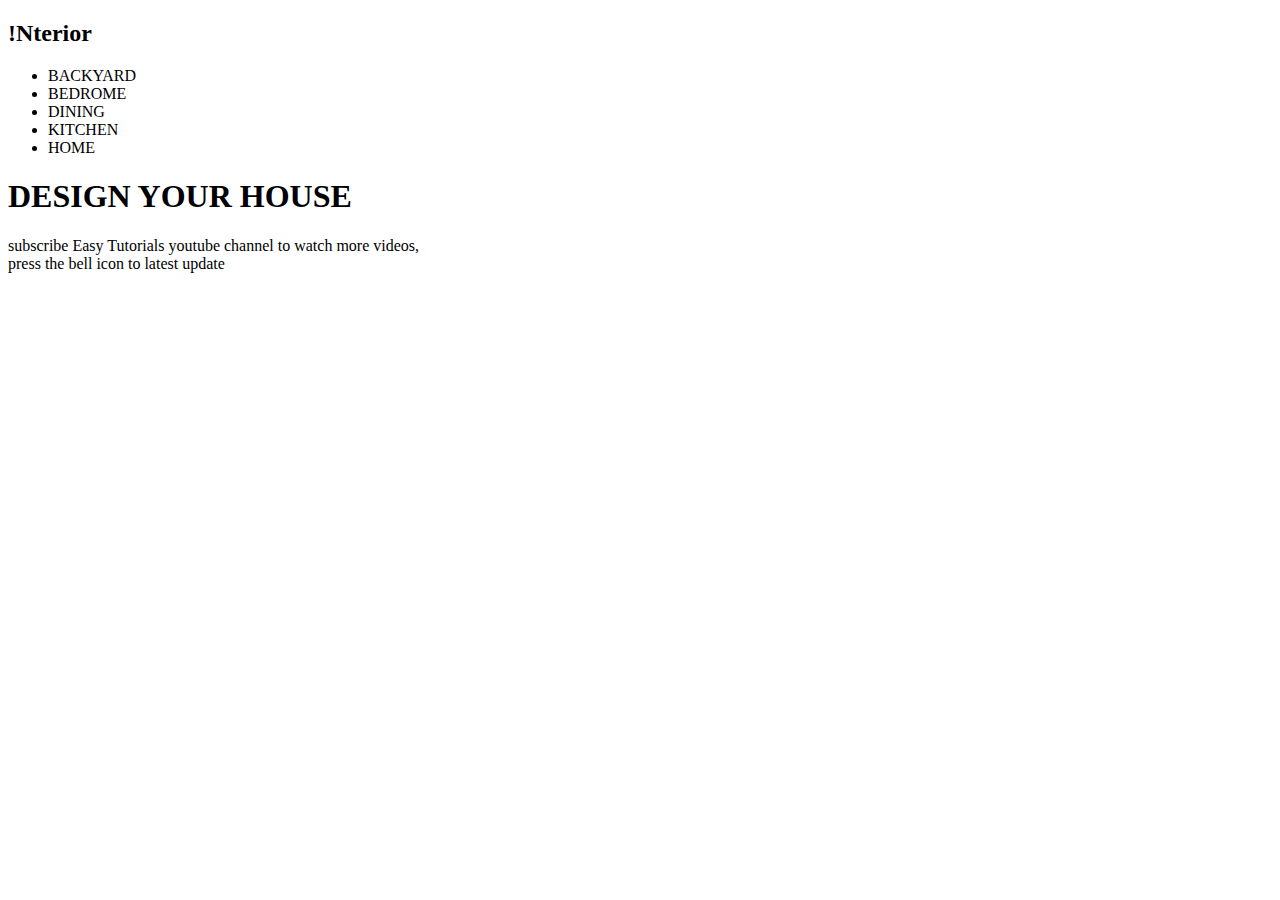
==== class trask/index.html @ b8f6f6fc "add file" ====
<!DOCTYPE html>
<html lang="en">
<head>
    <meta charset="UTF-8">
    <meta name="viewport" content="width=device-width, initial-scale=1.0">
    <title>Document</title>
    <link rel="stylesheet" href="style.css">
</head>
<body> 
    <div class = "container">
    <h2>!Nterior</h2>
    <ul>
        <li id="firstli">BACKYARD</li>
        <LI>BEDROME</LI>
        <LI>DINING</LI>
        <LI>KITCHEN</LI>
        <LI id="BACKYARD">HOME</LI>
    </ul>
</div>
<h1 id="DESIGN">DESIGN YOUR HOUSE</h1>
   <p id="desc">subscribe Easy Tutorials youtube channel to watch more videos,<br>press the bell icon to latest update</p>
</body>
</html>
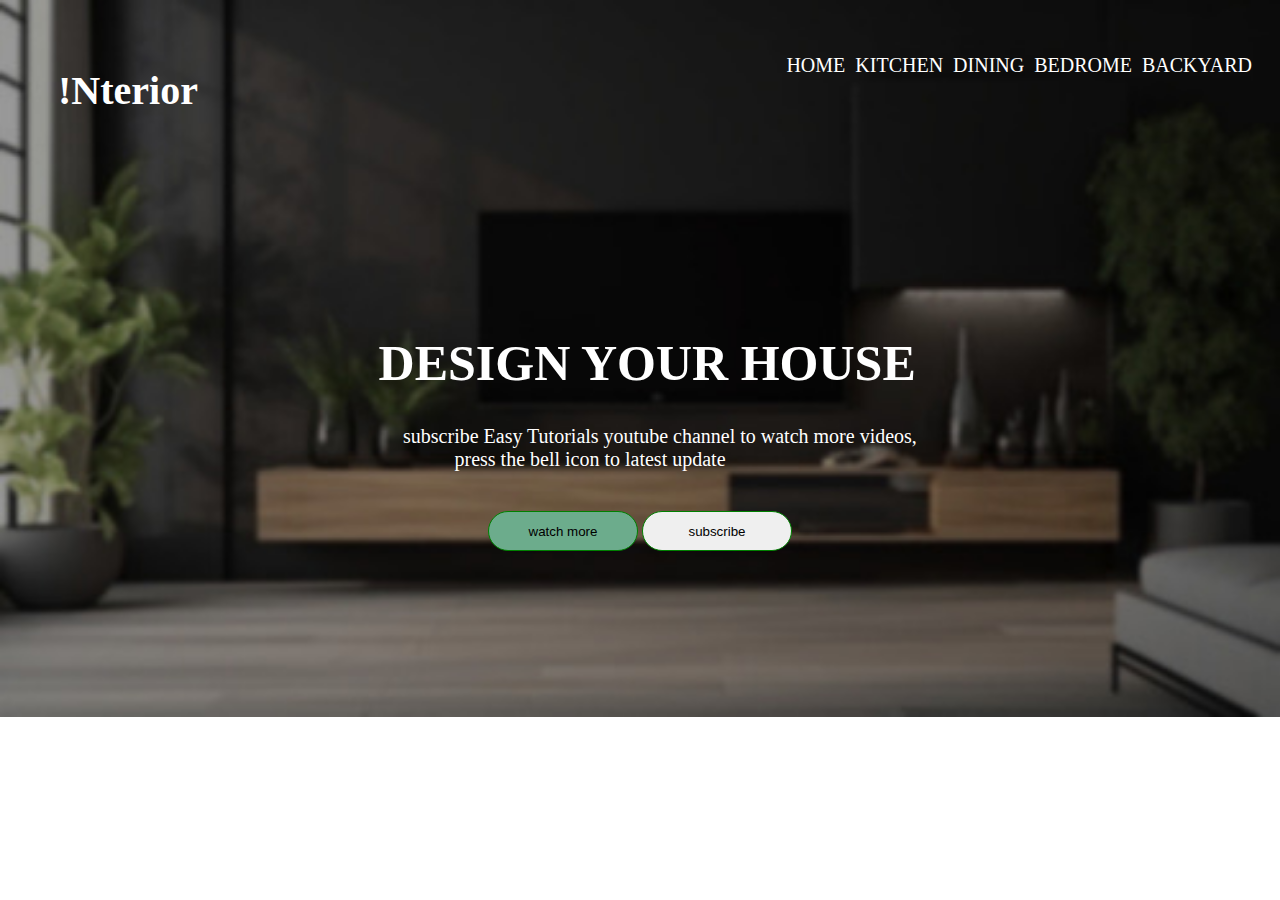
==== commit 8ec0cdfe: "add changes" ====
--- a/class trask/index.html
+++ b/class trask/index.html
@@ -4,20 +4,24 @@
     <meta charset="UTF-8">
     <meta name="viewport" content="width=device-width, initial-scale=1.0">
     <title>Document</title>
-    <link rel="stylesheet" href="style.css">
+    <link rel="stylesheet" href="./STYLE.CSS">
 </head>
 <body> 
     <div class = "container">
     <h2>!Nterior</h2>
     <ul>
-        <li id="firstli">BACKYARD</li>
-        <LI>BEDROME</LI>
-        <LI>DINING</LI>
-        <LI>KITCHEN</LI>
-        <LI id="BACKYARD">HOME</LI>
+       <a href=""> <li >BACKYARD</li></a>
+       <a href="">  <LI>BEDROME</LI></a>
+       <a href=""> <LI>DINING</LI></a>
+       <a href=""> <LI>KITCHEN</LI></a>
+       <a href=""> <LI >HOME</LI></a>
     </ul>
 </div>
-<h1 id="DESIGN">DESIGN YOUR HOUSE</h1>
-   <p id="desc">subscribe Easy Tutorials youtube channel to watch more videos,<br>press the bell icon to latest update</p>
+<h1 >DESIGN YOUR HOUSE</h1>
+   <p >subscribe Easy Tutorials youtube channel to watch more videos,<br>press the bell icon to latest update</p>
+    <div id="buttons">
+      <input type="submit" id="watchbtn" value="watch more">
+      <input type="submit"  value="subscribe">
+    </div>
 </body>
 </html>--- a/class trask/STYLE.CSS
+++ b/class trask/STYLE.CSS
@@ -0,0 +1,64 @@
+
+body{
+    overflow: hidden;
+    color: white;
+    background-image:url(./image/imageedit_2_6142330562.jpg) ;
+    background-repeat:no-repeat ;
+    background-size: cover;
+    
+}
+h2{
+    position: relative;
+    float: left;
+    left: 50px;
+    font-size: 40px
+}
+ul,li{
+    float: right;
+    display:inline-block;
+    margin-right: 10px;
+    text-decoration: none;
+    font-size: 20px;
+    color: white;
+    
+
+}
+h1{
+    position: relative;
+    top: 300px;
+    left: 200px;
+    text-align: center;
+    font-size: 50px;
+    
+}
+p{
+    position: relative;
+    top: 300px;
+    text-align: center;
+    font-size :20px;
+    left: -50px; 
+}
+#buttons{
+    position: relative;
+    top: 320px;
+    text-align: center;
+}
+input{
+    border-radius :40px;
+    height: 40px;
+    width: 150px;
+    border: 1px solid green;
+}
+#watchbtn{
+    background-color: rgb(108, 172, 140);
+}
+li:hover {
+    border-bottom: 3px solid green; /* Change background color on hover */
+}
+input:hover{
+    height: 50px; 
+    width: 200px;
+}
+
+
+
